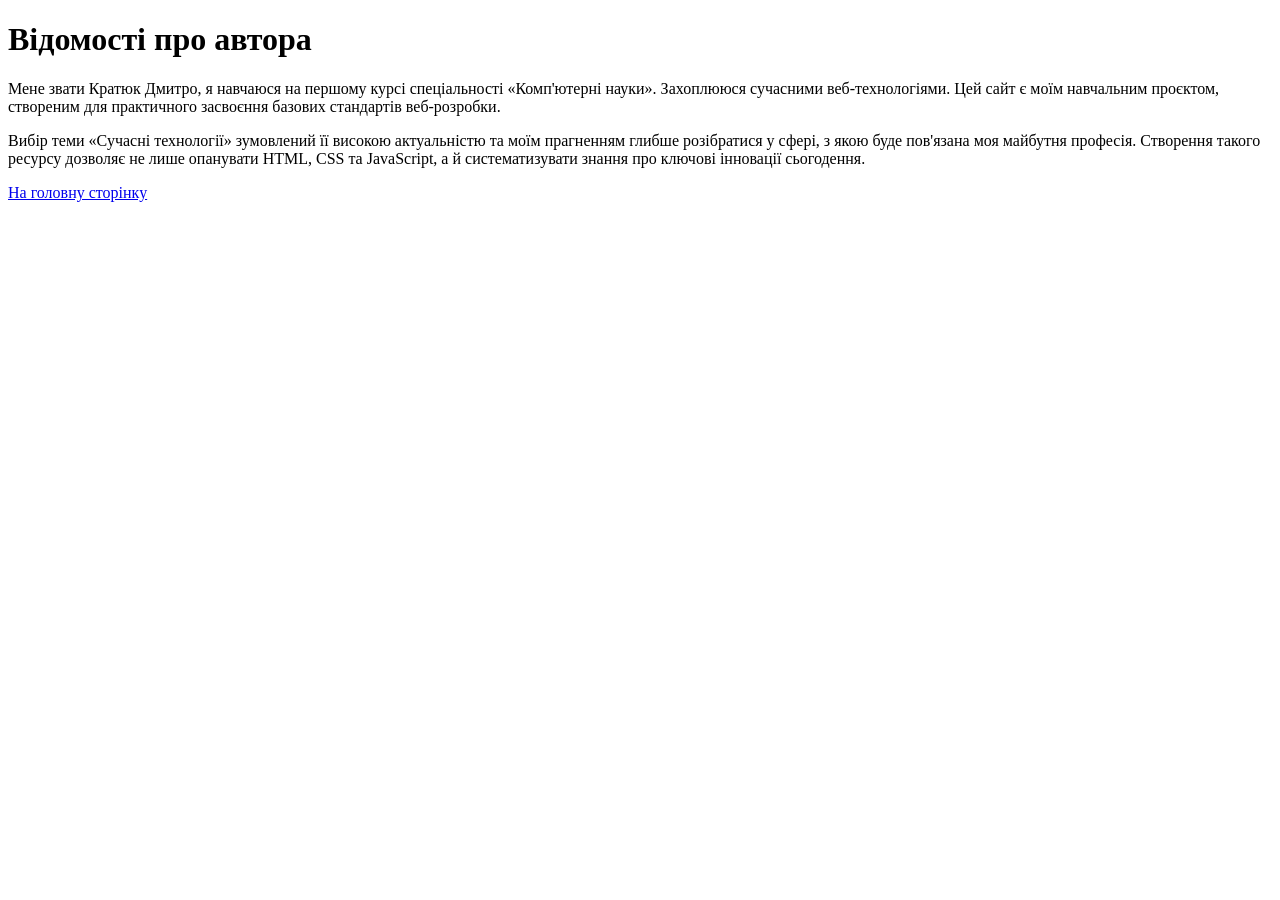
==== about.html @ a8656c23 "Створено структуру проєкту з двох сторінок" ====
<!DOCTYPE html>
<html lang="uk">
<head>
  <meta charset="UTF-8">
  <meta name="viewport" content="width=device-width, initial-scale=1.0">
  <meta name="description" content="Детальні відомості про автора навчального проєкту з веб-програмування">
  <title>Про автора — Кратюк Дмитро</title>
</head>
<body>
  <h1>Відомості про автора</h1>

  <p>
    Мене звати Кратюк Дмитро, я навчаюся на першому курсі спеціальності «Комп'ютерні науки». 
    Захоплююся сучасними веб-технологіями. Цей сайт є моїм навчальним проєктом, створеним 
    для практичного засвоєння базових стандартів веб-розробки.
  </p>

  <p>
    Вибір теми «Сучасні технології» зумовлений її високою актуальністю та моїм прагненням 
    глибше розібратися у сфері, з якою буде пов'язана моя майбутня професія. Створення 
    такого ресурсу дозволяє не лише опанувати HTML, CSS та JavaScript, а й систематизувати 
    знання про ключові інновації сьогодення.
  </p>

  <p><a href="index.html">На головну сторінку</a></p>
</body>
</html>
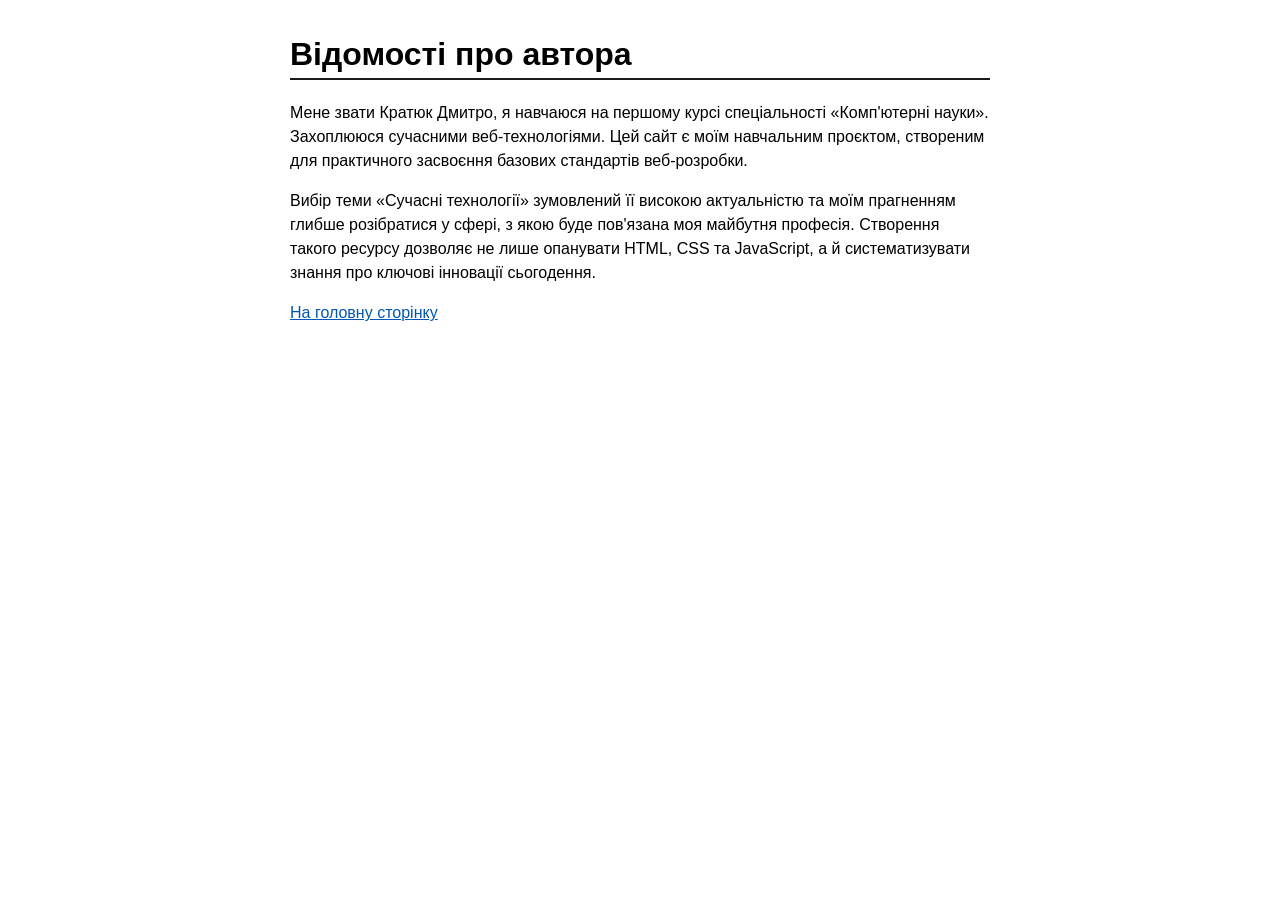
==== commit 65283477: "Оновив виглядок обох сторінок" ====
--- a/about.html
+++ b/about.html
@@ -4,6 +4,8 @@
   <meta charset="UTF-8">
   <meta name="viewport" content="width=device-width, initial-scale=1.0">
   <meta name="description" content="Детальні відомості про автора навчального проєкту з веб-програмування">
+  <link rel="stylesheet" href="style.css">
+  <link rel="icon" type="image/jpg" href="favicon.jpg">
   <title>Про автора — Кратюк Дмитро</title>
 </head>
 <body>
--- a/style.css
+++ b/style.css
@@ -0,0 +1,26 @@
+body {
+    font-family: sans-serif;
+    max-width: 700px;
+    margin: 30px auto;
+    padding: 0 15px;
+    line-height: 1.5;
+    color: #000000;
+}
+
+h1 {
+    color: #000000;
+    border-bottom: 2px solid #1a1a1a;
+}
+
+h2 {
+    color: #000000;
+    margin-top: 20px;
+}
+
+ul {
+    padding-left: 20px;
+}
+
+a {
+    color: #0056b3;
+}
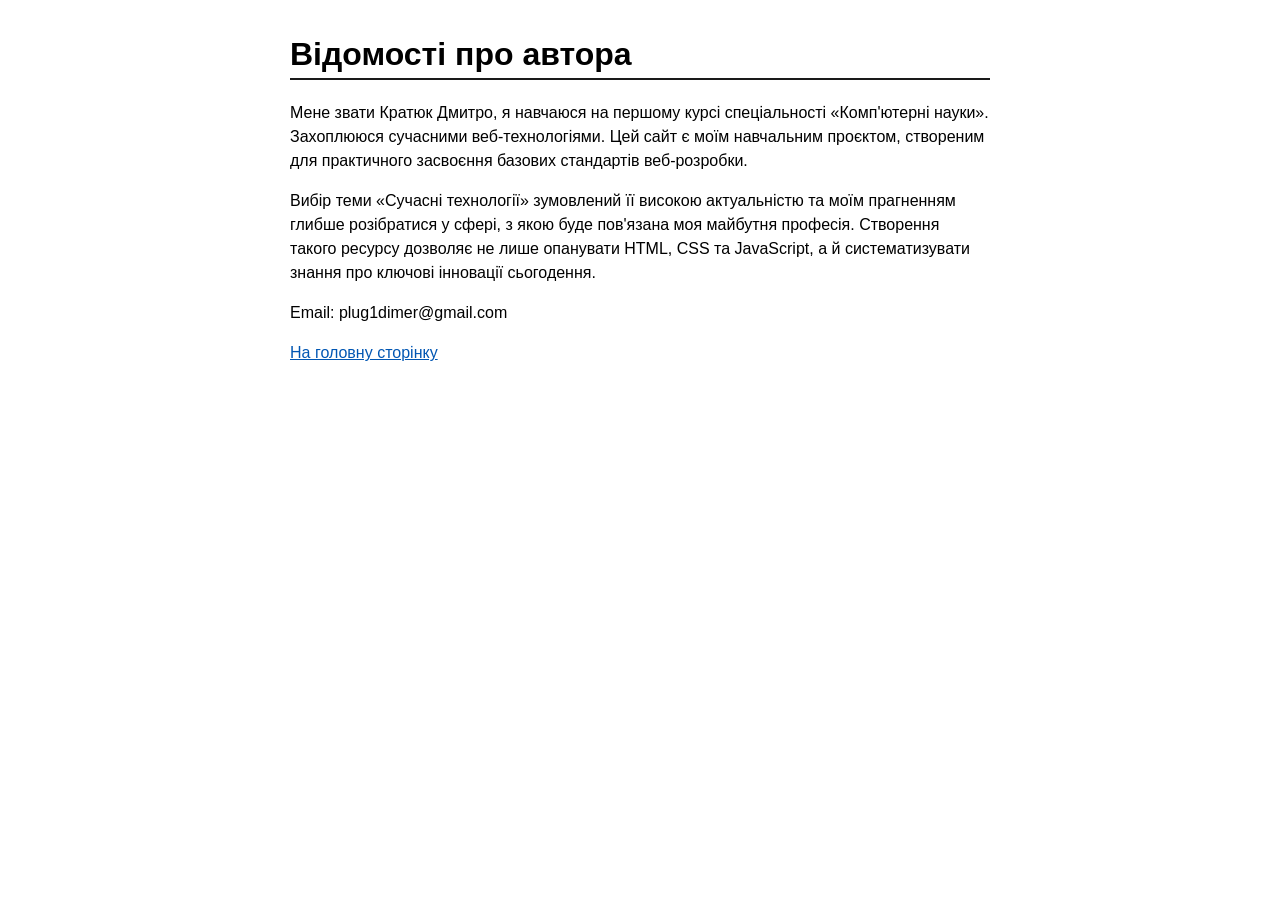
==== commit 03cf7569: "Додано електронну адресу" ====
--- a/about.html
+++ b/about.html
@@ -23,6 +23,7 @@
     такого ресурсу дозволяє не лише опанувати HTML, CSS та JavaScript, а й систематизувати 
     знання про ключові інновації сьогодення.
   </p>
+  <p>Email: <span class="email-red">plug1dimer@gmail.com</span></p>
 
   <p><a href="index.html">На головну сторінку</a></p>
 </body>
